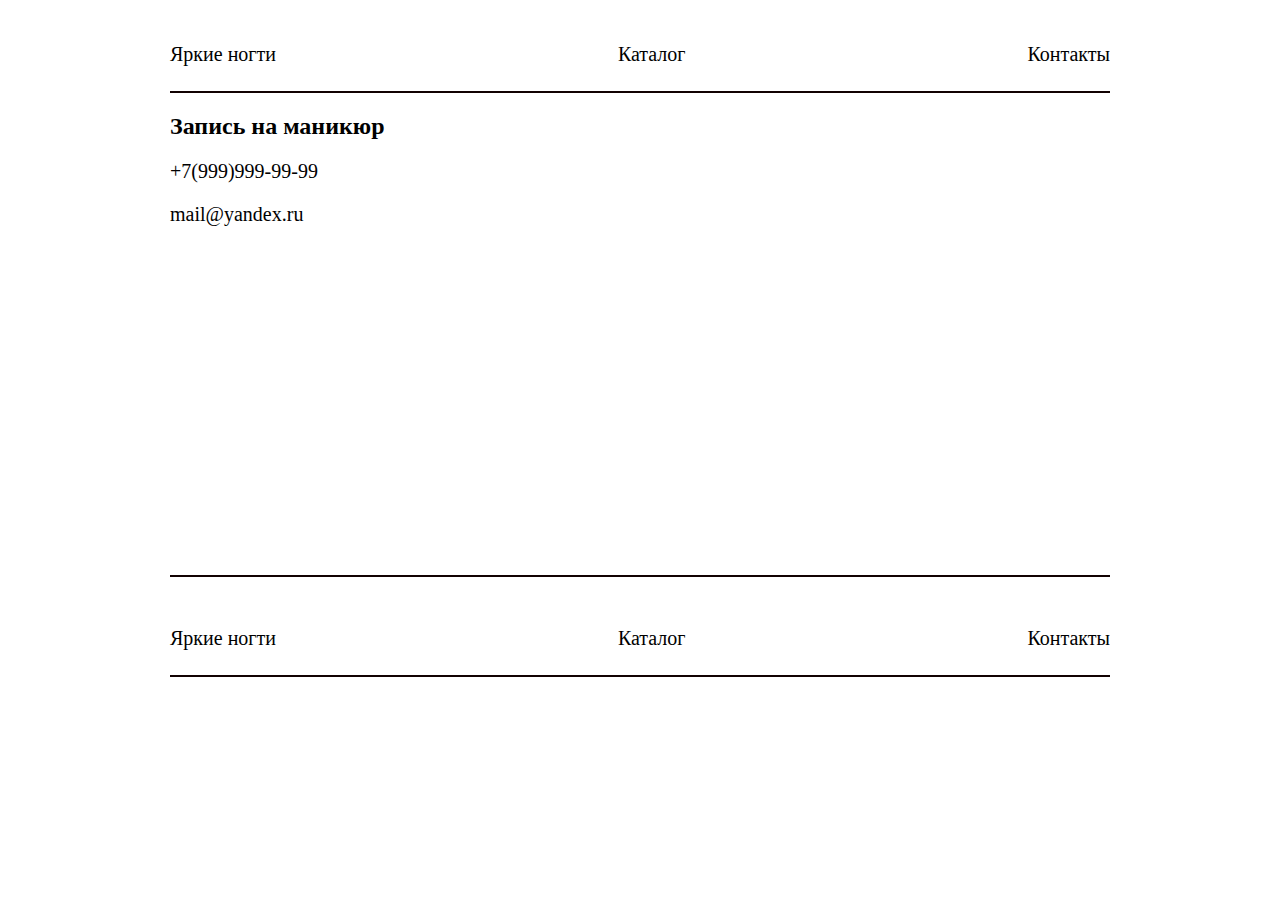
==== contact.html @ 06247b27 "firs commit" ====
<!DOCTYPE html>
<html lang="ru">
<head>
    <meta charset="UTF-8">
    <meta name="viewport" content="width=device-width, initial-scale=1.0">
    <title>Контакты</title>
    <link rel="stylesheet" href="style.css">
</head>
<body>
    <header class="header">
        <div class="container">
             <div class="links">
                <a href="index.html">Яркие ногти</a>
                <a href="#">Каталог</a>
                <a href="#">Контакты</a>
            </div>
        </div>
    </header>

<div class="contact">
    <div class="container">
        <h2>Запись на маникюр</h2>
        <p>+7(999)999-99-99</p>
       <p>mail@yandex.ru</p>
        <iframe src="https://www.google.com/maps/embed?pb=!1m14!1m12!1m3!1d5266.15282026981!2d44.515590976333925!3d48.70402047528613!2m3!1f0!2f0!3f0!3m2!1i1024!2i768!4f13.1!5e0!3m2!1sru!2sru!4v1698790269485!5m2!1sru!2sru" width="400" height="300" style="border:0;" allowfullscreen="" loading="lazy" referrerpolicy="no-referrer-when-downgrade"></iframe>
    </div>
   </div>

    <div class="container">
        <footer class="footer">
          <div class="links">
            <a href="#">Яркие ногти</a>
            <a href="#">Каталог</a>
            <a href="contact.html">Контакты</a>
        </div>
        </footer>
       </div>
</body>
</html>
---- style.css ----
*{
    font-family: 'Times New Roman', Times, serif;
    
}
.container{
    max-width: 940px;
    width: 100%;
    margin: auto;
   
}
.links{
    display: flex;
    justify-content: space-between;
    padding-top: 35px;
    padding-bottom: 25px;
    border-bottom: 2px solid rgb(17, 1, 1);
}
.links a{
color: black;
font-size: 20px;
font-style: normal;
font-weight: 500;
line-height: normal;
text-decoration: none;
}
.promo-block{
    display: flex;
     justify-content: space-between;
     align-items: center;
    flex-wrap: wrap;
    color: black;
    margin-bottom: 100px;
    }
.promo-block h1{
font-style: normal;
font-weight: 700;
line-height: normal;
text-decoration: none;
}
.promo-block p{
    font-size: 20px;
    color: black;
    font-style: normal;
font-weight: 500;
line-height: normal;
text-decoration: none;
}
.container p{
font-size: 30px;
color: black;
 font-style: normal;
font-weight: 500;
line-height: normal;
text-decoration: none;
}
.container h2{
font-style: normal;
font-weight: 700;
line-height: normal;
text-decoration: none;
}
.container p{
    font-size: 20px;
    color: black;
    font-style: normal;
font-weight: 500;
line-height: normal;
text-decoration: none;
}
.footer {
    justify-content: space-between;
    padding-top: 15px;
    padding-bottom: 15px;
    border-top: 2px solid rgb(17, 1, 1);
    margin-top: 25px;
}
@media(max-width: 376px){
    .container{
        max-width: 300px;
    }
    img{
        width: 300px;
    }
}
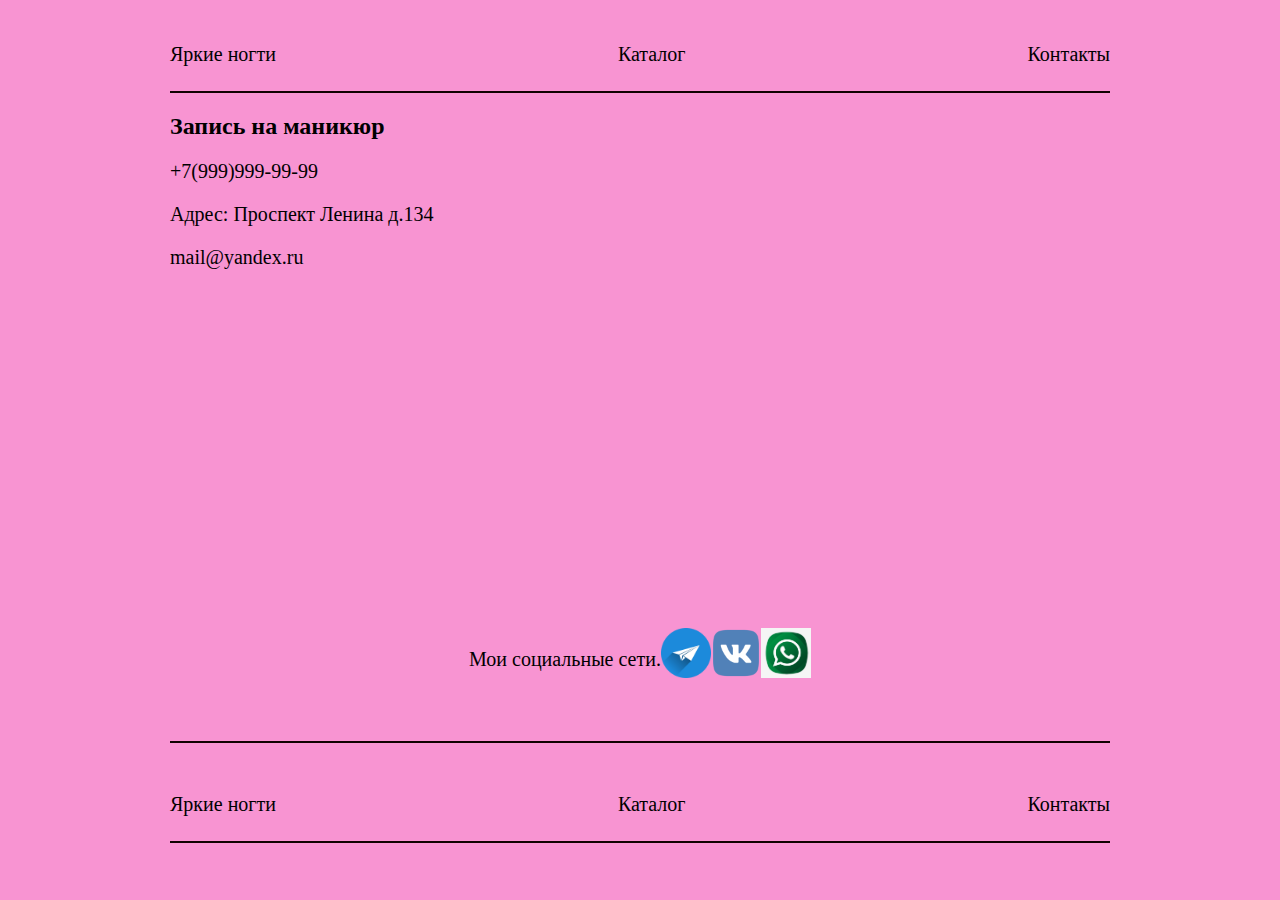
==== commit ed446dd1: "first commit" ====
--- a/contact.html
+++ b/contact.html
@@ -7,8 +7,8 @@
     <link rel="stylesheet" href="style.css">
 </head>
 <body>
-    <header class="header">
-        <div class="container">
+    <header class="container">
+        <div class="header">
              <div class="links">
                 <a href="index.html">Яркие ногти</a>
                 <a href="#">Каталог</a>
@@ -17,15 +17,25 @@
         </div>
     </header>
 
-<div class="contact">
-    <div class="container">
+<div class="container">
+    <div class="contact">
         <h2>Запись на маникюр</h2>
         <p>+7(999)999-99-99</p>
+        <p> Адрес: Проспект Ленина д.134</p>
        <p>mail@yandex.ru</p>
-        <iframe src="https://www.google.com/maps/embed?pb=!1m14!1m12!1m3!1d5266.15282026981!2d44.515590976333925!3d48.70402047528613!2m3!1f0!2f0!3f0!3m2!1i1024!2i768!4f13.1!5e0!3m2!1sru!2sru!4v1698790269485!5m2!1sru!2sru" width="400" height="300" style="border:0;" allowfullscreen="" loading="lazy" referrerpolicy="no-referrer-when-downgrade"></iframe>
+        <iframe src="https://www.google.com/maps/embed?pb=!1m14!1m12!1m3!1d5266.15282026981!2d44.515590976333925!3d48.70402047528613!2m3!1f0!2f0!3f0!3m2!1i1024!2i768!4f13.1!5e0!3m2!1sru!2sru!4v1698790269485!5m2!1sru!2sru" width="300" height="300" style="border:0;" allowfullscreen="" loading="lazy" referrerpolicy="no-referrer-when-downgrade"></iframe>
     </div>
-   </div>
-
+</div>
+    <div class="container">
+        <div class="social">
+            <p>Мои социальные сети.</p>
+            <a href="#"><img src="логотип телега.png" alt="телеграмм" width="50" height="50"></a>
+            <a href="#"><img src="логотип ВК.png" alt="Вконтакте" width="50" height="50"></a>
+            <a href="#"><img src="логотивWA.jpg" alt="ватсап" width="50" height="50"></a>
+            
+        </div>
+    </div>
+ 
     <div class="container">
         <footer class="footer">
           <div class="links">
--- a/style.css
+++ b/style.css
@@ -1,11 +1,13 @@
 *{
     font-family: 'Times New Roman', Times, serif;
+    background-color: rgb(248, 148, 210);
     
 }
 .container{
     max-width: 940px;
     width: 100%;
     margin: auto;
+
    
 }
 .links{
@@ -25,11 +27,11 @@
 }
 .promo-block{
     display: flex;
-     justify-content: space-between;
+     justify-content: center;
      align-items: center;
     flex-wrap: wrap;
     color: black;
-    margin-bottom: 100px;
+    padding-bottom: 25px;
     }
 .promo-block h1{
 font-style: normal;
@@ -38,12 +40,16 @@
 text-decoration: none;
 }
 .promo-block p{
-    font-size: 20px;
-    color: black;
-    font-style: normal;
+font-size: 20px;
+color: black;
+font-style: normal;
 font-weight: 500;
 line-height: normal;
 text-decoration: none;
+}
+.promo-block img{
+    display: flex;
+    justify-content: center;
 }
 .container p{
 font-size: 30px;
@@ -67,18 +73,64 @@
 line-height: normal;
 text-decoration: none;
 }
+.social{
+    display: flex;
+    justify-content: center;
+    padding-top: 35px;
+    padding-bottom: 25px;
+}
+.social p{
+ font-size: 20px;
+  color: black;
+font-style: normal;
+font-weight: 500;
+line-height: normal;
+text-decoration: none;
+}
+.cards{
+display: flex;
+justify-content: center;
+padding-top: 35px;
+padding-bottom: 25px;
+}
+.card-title{
+ font-size: 20px;
+color: black;
+font-style: normal;
+font-weight: 500;
+line-height: normal;
+text-decoration: none;
+}
 .footer {
+  
     justify-content: space-between;
     padding-top: 15px;
     padding-bottom: 15px;
     border-top: 2px solid rgb(17, 1, 1);
     margin-top: 25px;
 }
-@media(max-width: 376px){
+
+
+@media(max-width: 374px){
     .container{
         max-width: 300px;
     }
-    img{
+    .header, .footer {
+    display: flex;
+    justify-content: center;
+    font-style: 15px;      
+    }
+    .img{
         width: 300px;
     }
-}+               
+       
+    .cards{
+        width: 300px;
+        flex-direction: column;
+    }
+    .promo, .footer,.carousel slide, .social{
+        width: 300px;
+    }
+}
+
